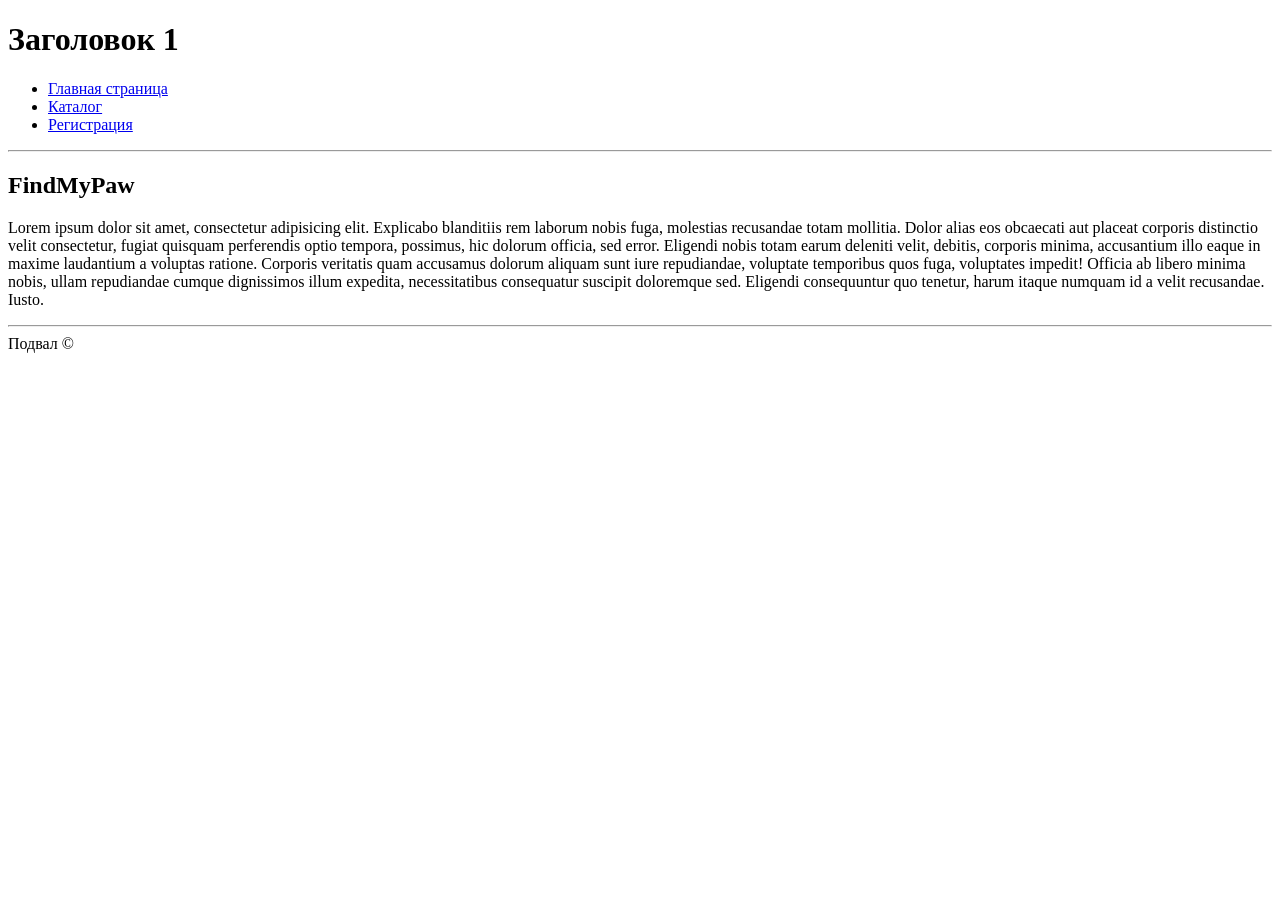
==== index.html @ 7c8035a5 "Add files via upload" ====
<!DOCTYPE html>
<html lang="en">
<head>
    <meta charset="UTF-8">
    <title>Document</title>
</head>
<body>
    <h1>Заголовок 1</h1>
    <ul>
        <li><a href="index.html">Главная страница</a></li>
        <li><a href="catalog.html">Каталог</a></li>
        <li><a href="reg.html">Регистрация</a></li>
    </ul>
    <hr>
    <h2>FindMyPaw</h2>
    <p>Lorem ipsum dolor sit amet, consectetur adipisicing elit. Explicabo blanditiis rem laborum nobis fuga, molestias recusandae totam mollitia. Dolor alias eos obcaecati aut placeat corporis distinctio velit consectetur, fugiat quisquam perferendis optio tempora, possimus, hic dolorum officia, sed error. Eligendi nobis totam earum deleniti velit, debitis, corporis minima, accusantium illo eaque in maxime laudantium a voluptas ratione. Corporis veritatis quam accusamus dolorum aliquam sunt iure repudiandae, voluptate temporibus quos fuga, voluptates impedit! Officia ab libero minima nobis, ullam repudiandae cumque dignissimos illum expedita, necessitatibus consequatur suscipit doloremque sed. Eligendi consequuntur quo tenetur, harum itaque numquam id a velit recusandae. Iusto.</p>
    <hr>
    
    <footer>
        Подвал &copy;
    </footer>
</body>
</html>
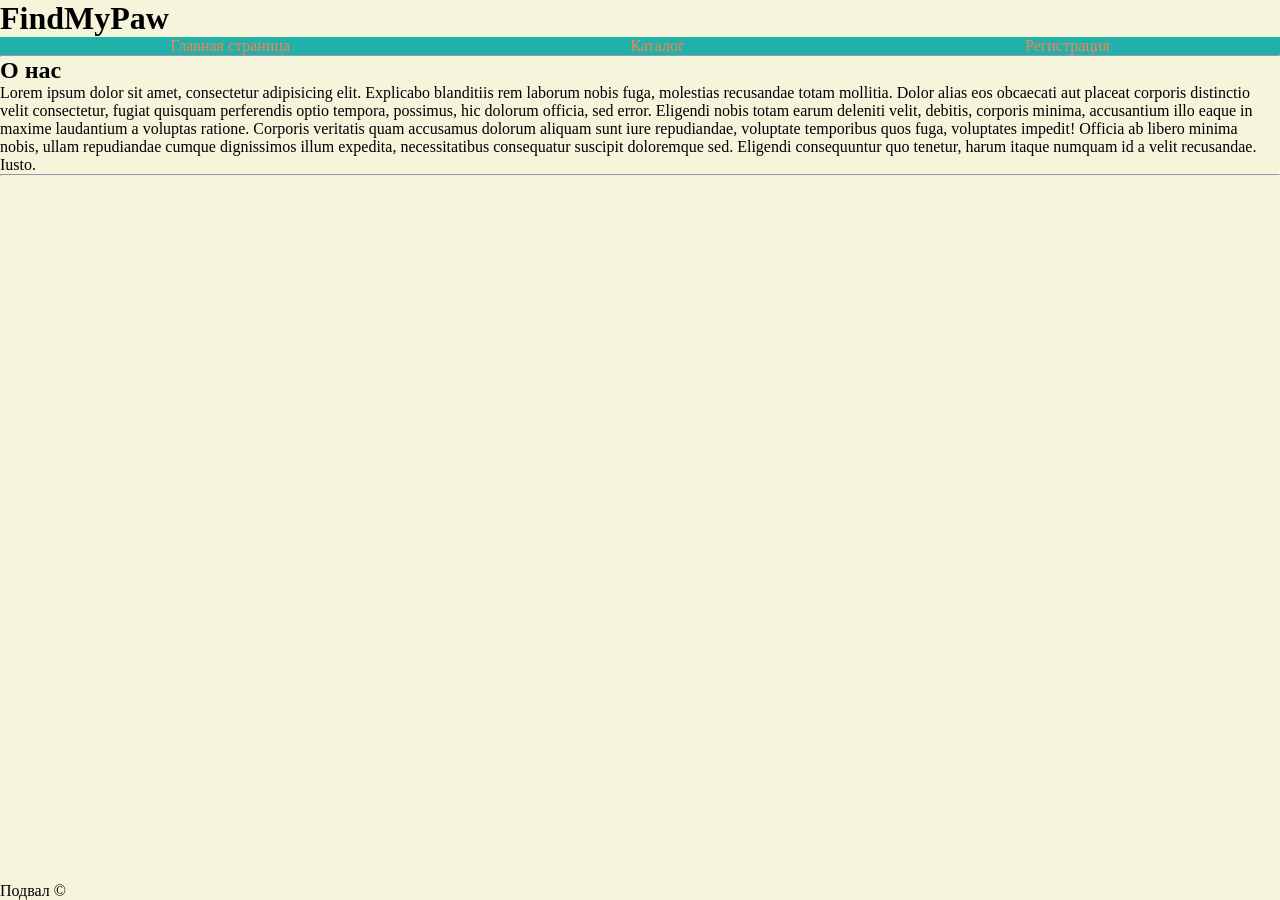
==== commit 53ac56e7: "Add files via upload" ====
--- a/index.html
+++ b/index.html
@@ -1,23 +1,32 @@
 <!DOCTYPE html>
 <html lang="en">
 <head>
+   <link rel="stylesheet" href="style.css">
     <meta charset="UTF-8">
     <title>Document</title>
 </head>
 <body>
-    <h1>Заголовок 1</h1>
-    <ul>
+    <div class="wrapper">
+        <div class="content">
+            <h1>FindMyPaw</h1>
+    <div class="menu">
+       <ul>
         <li><a href="index.html">Главная страница</a></li>
         <li><a href="catalog.html">Каталог</a></li>
         <li><a href="reg.html">Регистрация</a></li>
     </ul>
+        
+    </div>
     <hr>
-    <h2>FindMyPaw</h2>
+    <h2>О нас</h2>
     <p>Lorem ipsum dolor sit amet, consectetur adipisicing elit. Explicabo blanditiis rem laborum nobis fuga, molestias recusandae totam mollitia. Dolor alias eos obcaecati aut placeat corporis distinctio velit consectetur, fugiat quisquam perferendis optio tempora, possimus, hic dolorum officia, sed error. Eligendi nobis totam earum deleniti velit, debitis, corporis minima, accusantium illo eaque in maxime laudantium a voluptas ratione. Corporis veritatis quam accusamus dolorum aliquam sunt iure repudiandae, voluptate temporibus quos fuga, voluptates impedit! Officia ab libero minima nobis, ullam repudiandae cumque dignissimos illum expedita, necessitatibus consequatur suscipit doloremque sed. Eligendi consequuntur quo tenetur, harum itaque numquam id a velit recusandae. Iusto.</p>
     <hr>
     
+        </div>
     <footer>
         Подвал &copy;
     </footer>
+    </div>
+    
 </body>
 </html>
--- a/style.css
+++ b/style.css
@@ -0,0 +1,44 @@
+/*Прижатие футера*/
+* {
+margin: 0;
+padding: 0;
+}
+html, body {
+height: 100%;
+}
+.wrapper {
+display: flex;
+flex-direction: column;
+min-height: 100%;
+}
+.content {
+flex: 1 0 auto;
+}
+.footer {
+flex: 0 0 auto;
+}
+a{
+    color: red;
+}
+
+.menu a{
+    color: coral;
+}
+.menu ul{
+    background-color: lightseagreen;
+    display: flex;
+    justify-content: space-around;
+}
+a {
+    text-decoration: none;
+}
+li {
+    list-style-type: none;
+}
+a:hover {
+    background-color: crimson;
+    height: 20px;
+}
+.wrapper {
+    background-color: beige;
+}
